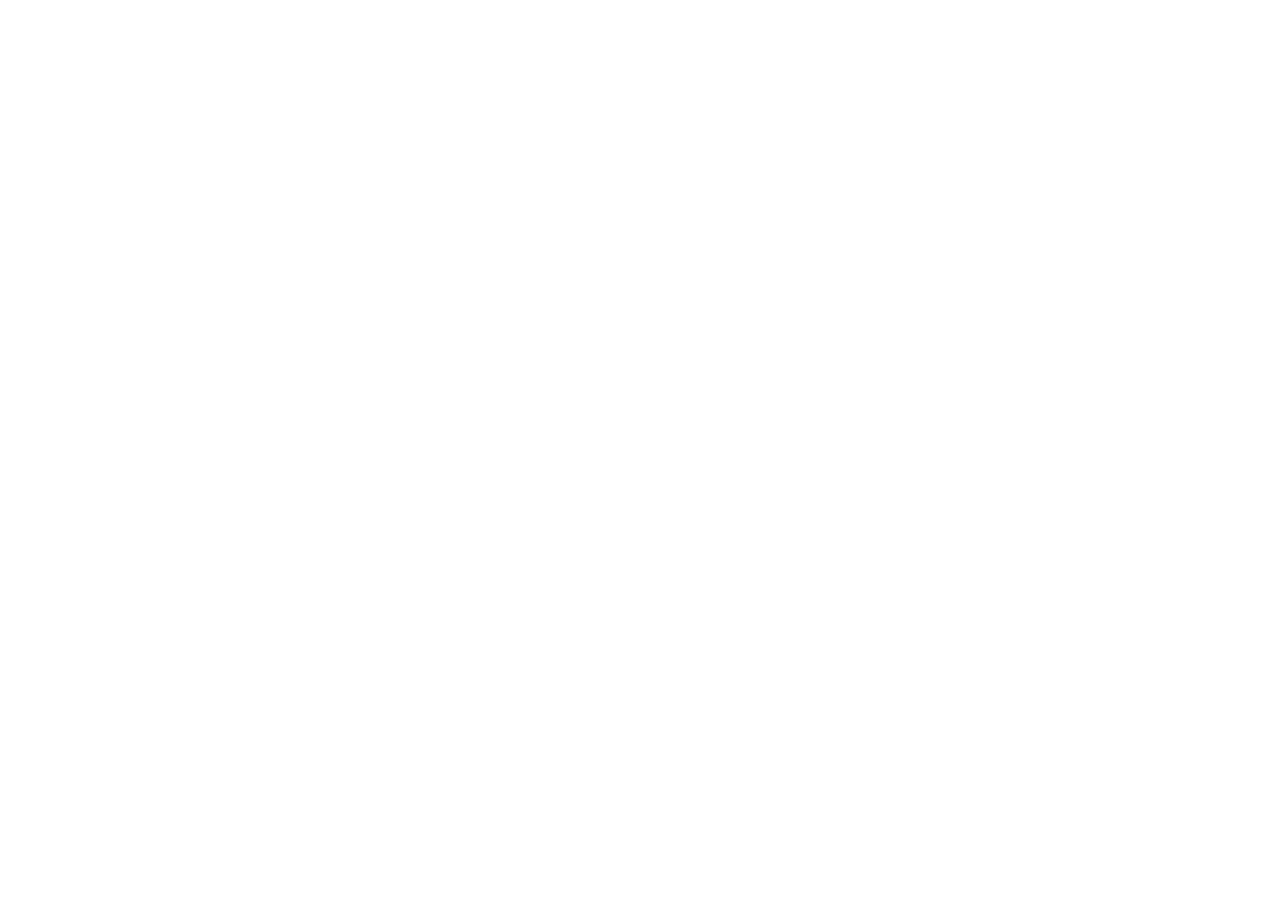
==== 2-movie seat project/index.html @ 405b6e90 "initial commit" ====
<!DOCTYPE html>
<html lang="en">
<head>
    <meta charset="UTF-8">
    <meta name="viewport" content="width=device-width, initial-scale=1.0">
    <link rel="stylesheet" href="style.css">
    <title>Movie Seat</title>
</head>
<body>
    <script src="app.js"></script>
</body>
</html>
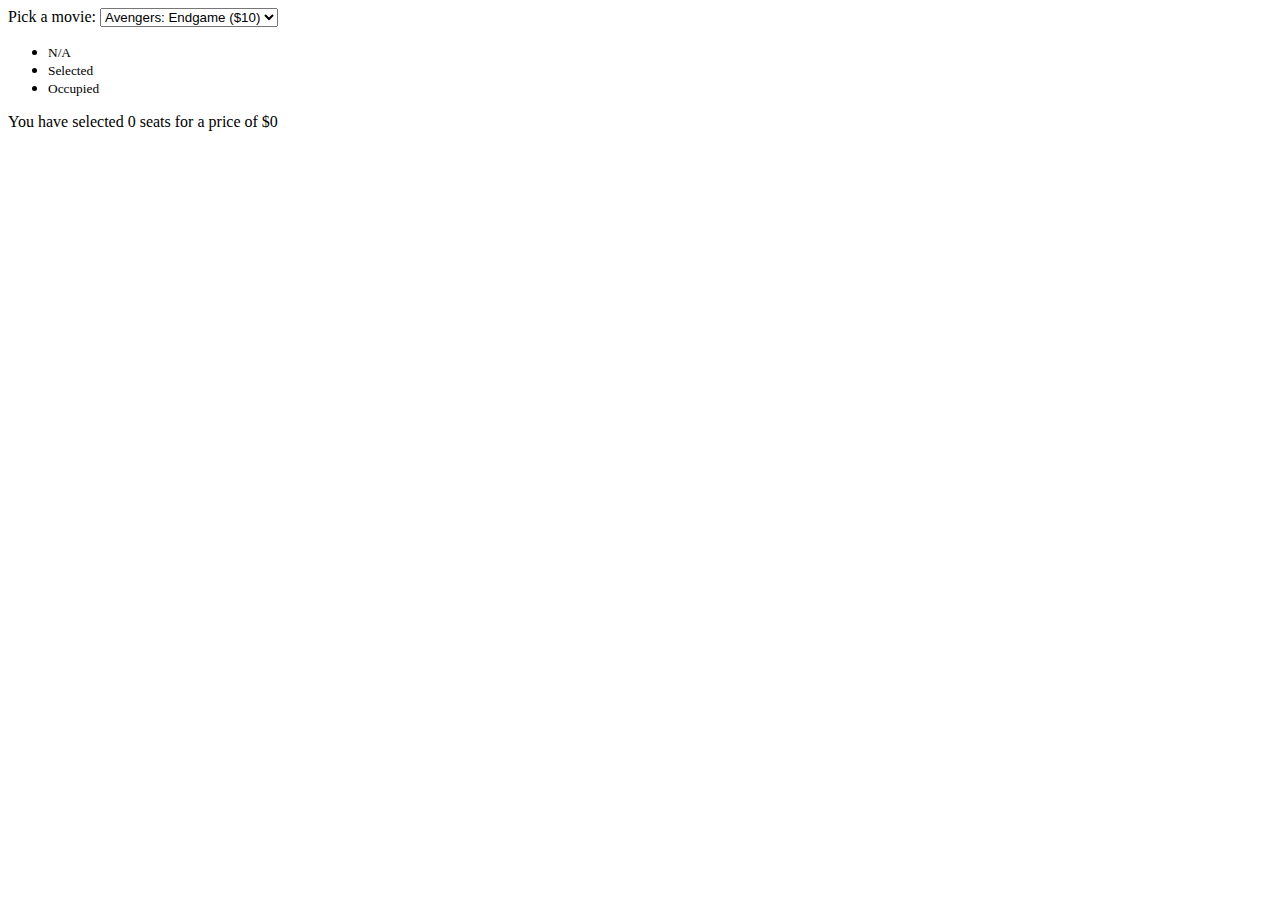
==== commit 27e35840: "HTML" ====
--- a/2-movie seat project/index.html
+++ b/2-movie seat project/index.html
@@ -1,12 +1,110 @@
 <!DOCTYPE html>
 <html lang="en">
-<head>
-    <meta charset="UTF-8">
-    <meta name="viewport" content="width=device-width, initial-scale=1.0">
-    <link rel="stylesheet" href="style.css">
-    <title>Movie Seat</title>
-</head>
-<body>
-    <script src="app.js"></script>
-</body>
-</html>+  <head>
+    <meta charset="UTF-8" />
+    <meta name="viewport" content="width=device-width, initial-scale=1.0" />
+    <meta http-equiv="X-UA-Compatible" content="ie=edge" />
+    <link rel="stylesheet" href="style.css" />
+    <title>Movie Seat Booking</title>
+  </head>
+  <body>
+    <div class="movie-container">
+      <label>Pick a movie:</label>
+      <select id="movie">
+        <option value="10">Avengers: Endgame ($10)</option>
+        <option value="12">Joker ($12)</option>
+        <option value="8">Toy Story 4 ($8)</option>
+        <option value="9">The Lion King ($9)</option>
+      </select>
+    </div>
+
+    <ul class="showcase">
+      <li>
+        <div class="seat"></div>
+        <small>N/A</small>
+      </li>
+      <li>
+        <div class="seat selected"></div>
+        <small>Selected</small>
+      </li>
+      <li>
+        <div class="seat occupied"></div>
+        <small>Occupied</small>
+      </li>
+    </ul>
+
+    <div class="container">
+      <div class="screen"></div>
+
+      <div class="row">
+        <div class="seat"></div>
+        <div class="seat"></div>
+        <div class="seat"></div>
+        <div class="seat"></div>
+        <div class="seat"></div>
+        <div class="seat"></div>
+        <div class="seat"></div>
+        <div class="seat"></div>
+      </div>
+      <div class="row">
+        <div class="seat"></div>
+        <div class="seat"></div>
+        <div class="seat"></div>
+        <div class="seat occupied"></div>
+        <div class="seat occupied"></div>
+        <div class="seat"></div>
+        <div class="seat"></div>
+        <div class="seat"></div>
+      </div>
+      <div class="row">
+        <div class="seat"></div>
+        <div class="seat"></div>
+        <div class="seat"></div>
+        <div class="seat"></div>
+        <div class="seat"></div>
+        <div class="seat"></div>
+        <div class="seat occupied"></div>
+        <div class="seat occupied"></div>
+      </div>
+      <div class="row">
+        <div class="seat"></div>
+        <div class="seat"></div>
+        <div class="seat"></div>
+        <div class="seat"></div>
+        <div class="seat"></div>
+        <div class="seat"></div>
+        <div class="seat"></div>
+        <div class="seat"></div>
+      </div>
+      <div class="row">
+        <div class="seat"></div>
+        <div class="seat"></div>
+        <div class="seat"></div>
+        <div class="seat occupied"></div>
+        <div class="seat occupied"></div>
+        <div class="seat"></div>
+        <div class="seat"></div>
+        <div class="seat"></div>
+      </div>
+      <div class="row">
+        <div class="seat"></div>
+        <div class="seat"></div>
+        <div class="seat"></div>
+        <div class="seat"></div>
+        <div class="seat occupied"></div>
+        <div class="seat occupied"></div>
+        <div class="seat occupied"></div>
+        <div class="seat"></div>
+      </div>
+    </div>
+
+    <p class="text">
+      You have selected <span id="count">0</span> seats for a price of $<span
+        id="total"
+        >0</span
+      >
+    </p>
+
+    <script src="script.js"></script>
+  </body>
+</html>
